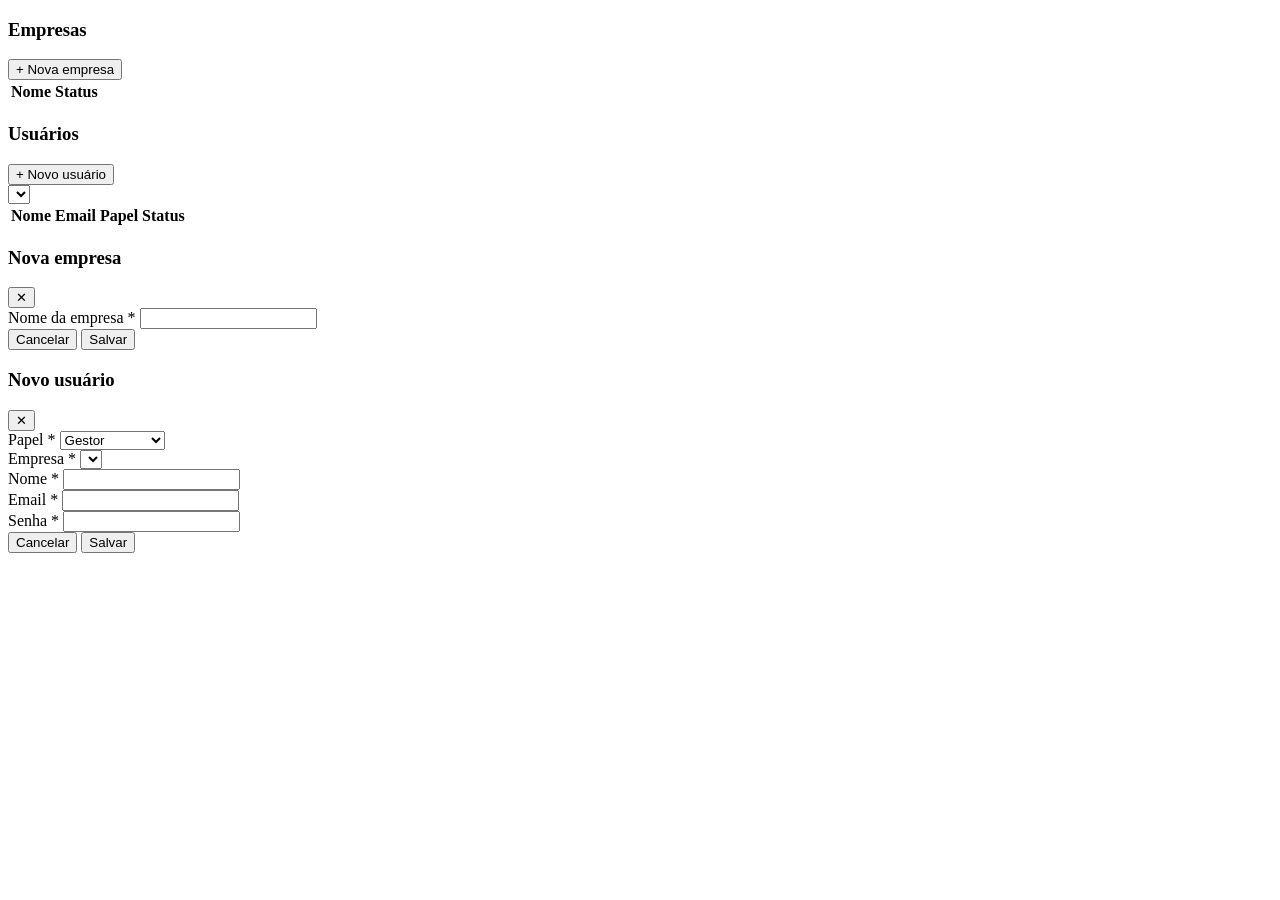
==== frontend/admin.html @ b638da09 "Add JurisPRO: sistema de cobranca com juros multi-empresa Backend (FastAPI + MySQL): autenticacao po" ====
<!doctype html>
<html lang="pt-BR">
<head>
  <meta charset="UTF-8" />
  <meta name="viewport" content="width=device-width, initial-scale=1" />
  <title>JurisPRO — Administração</title>
  <link rel="icon" href="/assets/img/favicon.png" />
  <link rel="stylesheet" href="/assets/css/theme.css" />
  <link rel="stylesheet" href="/assets/css/styles.css" />
</head>
<body>
  <div class="app-shell">
    <aside class="sidebar" id="sidebarSlot"></aside>
    <div class="main-area">
      <header class="topbar" id="topbarSlot"></header>
      <main class="content">
        <div class="grid-2">
          <div>
            <div class="flex-between mb-1">
              <h3>Empresas</h3>
              <button class="btn btn-primary btn-sm" id="newCompanyBtn">+ Nova empresa</button>
            </div>
            <div class="table-wrap">
              <table>
                <thead><tr><th>Nome</th><th>Status</th><th></th></tr></thead>
                <tbody id="companiesBody"></tbody>
              </table>
            </div>
          </div>

          <div>
            <div class="flex-between mb-1" style="flex-wrap:wrap;gap:0.5rem;">
              <h3>Usuários</h3>
              <button class="btn btn-primary btn-sm" id="newUserBtn">+ Novo usuário</button>
            </div>
            <div class="field mb-1">
              <select id="usersCompanyFilter"></select>
            </div>
            <div class="table-wrap">
              <table>
                <thead><tr><th>Nome</th><th>Email</th><th>Papel</th><th>Status</th><th></th></tr></thead>
                <tbody id="usersBody"></tbody>
              </table>
            </div>
          </div>
        </div>
      </main>
    </div>
  </div>

  <div class="modal-backdrop hidden" id="companyModalBackdrop">
    <div class="modal">
      <div class="modal-header">
        <h3>Nova empresa</h3>
        <button class="icon-btn" id="closeCompanyModal">✕</button>
      </div>
      <div class="error-box hidden" id="companyFormError"></div>
      <form id="companyForm">
        <div class="field">
          <label for="companyName">Nome da empresa *</label>
          <input type="text" id="companyName" required />
        </div>
        <div class="form-actions">
          <button type="button" class="btn btn-outline" id="cancelCompanyModal">Cancelar</button>
          <button type="submit" class="btn btn-primary">Salvar</button>
        </div>
      </form>
    </div>
  </div>

  <div class="modal-backdrop hidden" id="userModalBackdrop">
    <div class="modal">
      <div class="modal-header">
        <h3>Novo usuário</h3>
        <button class="icon-btn" id="closeUserModal">✕</button>
      </div>
      <div class="error-box hidden" id="userFormError"></div>
      <form id="userForm">
        <div class="field">
          <label for="userRole">Papel *</label>
          <select id="userRole">
            <option value="gestor">Gestor</option>
            <option value="operador">Operador</option>
            <option value="administrador">Administrador</option>
          </select>
        </div>
        <div class="field" id="userCompanyField">
          <label for="userCompany">Empresa *</label>
          <select id="userCompany"></select>
        </div>
        <div class="field">
          <label for="userName">Nome *</label>
          <input type="text" id="userName" required />
        </div>
        <div class="field">
          <label for="userEmail">Email *</label>
          <input type="email" id="userEmail" required />
        </div>
        <div class="field">
          <label for="userPassword">Senha *</label>
          <input type="password" id="userPassword" minlength="6" required />
        </div>
        <div class="form-actions">
          <button type="button" class="btn btn-outline" id="cancelUserModal">Cancelar</button>
          <button type="submit" class="btn btn-primary">Salvar</button>
        </div>
      </form>
    </div>
  </div>

  <script src="/assets/js/api.js"></script>
  <script src="/assets/js/common.js"></script>
  <script src="/assets/js/admin.js"></script>
</body>
</html>
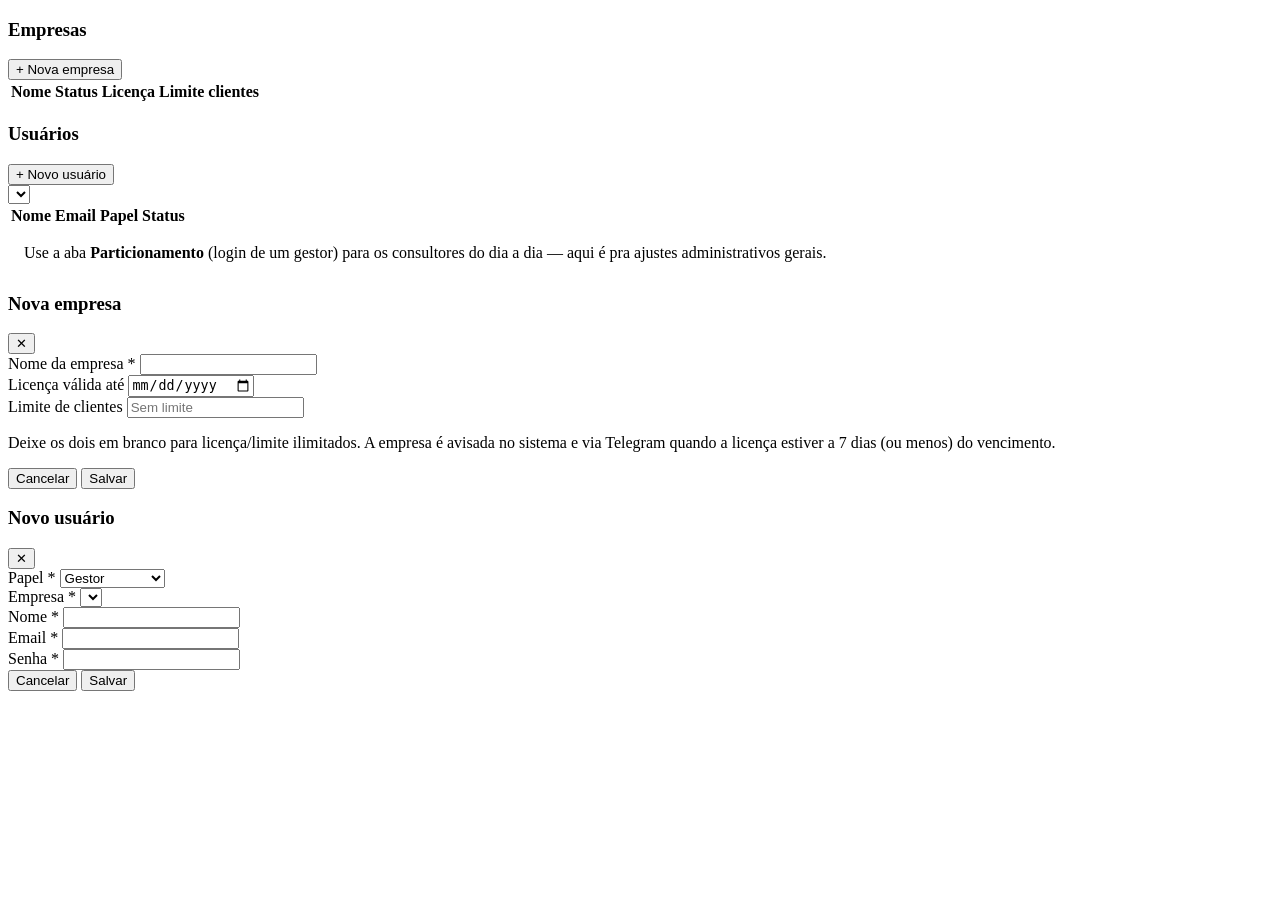
==== commit e921f0f5: "Add licenciamento, papel Consultor, seguranca de login e calculadora Dashboard e notificacoes - Card" ====
--- a/frontend/admin.html
+++ b/frontend/admin.html
@@ -22,7 +22,7 @@
             </div>
             <div class="table-wrap">
               <table>
-                <thead><tr><th>Nome</th><th>Status</th><th></th></tr></thead>
+                <thead><tr><th>Nome</th><th>Status</th><th>Licença</th><th>Limite clientes</th><th></th></tr></thead>
                 <tbody id="companiesBody"></tbody>
               </table>
             </div>
@@ -41,6 +41,7 @@
                 <thead><tr><th>Nome</th><th>Email</th><th>Papel</th><th>Status</th><th></th></tr></thead>
                 <tbody id="usersBody"></tbody>
               </table>
+              <p class="hint" style="padding:0 1rem 0.75rem;">Use a aba <strong>Particionamento</strong> (login de um gestor) para os consultores do dia a dia — aqui é pra ajustes administrativos gerais.</p>
             </div>
           </div>
         </div>
@@ -60,6 +61,18 @@
           <label for="companyName">Nome da empresa *</label>
           <input type="text" id="companyName" required />
         </div>
+        <div class="field-row">
+          <div class="field">
+            <label for="companyLicenseExpires">Licença válida até</label>
+            <input type="date" id="companyLicenseExpires" />
+          </div>
+          <div class="field">
+            <label for="companyMaxClients">Limite de clientes</label>
+            <input type="number" id="companyMaxClients" min="1" placeholder="Sem limite" />
+          </div>
+        </div>
+        <p class="hint">Deixe os dois em branco para licença/limite ilimitados. A empresa é avisada no
+          sistema e via Telegram quando a licença estiver a 7 dias (ou menos) do vencimento.</p>
         <div class="form-actions">
           <button type="button" class="btn btn-outline" id="cancelCompanyModal">Cancelar</button>
           <button type="submit" class="btn btn-primary">Salvar</button>
@@ -80,7 +93,7 @@
           <label for="userRole">Papel *</label>
           <select id="userRole">
             <option value="gestor">Gestor</option>
-            <option value="operador">Operador</option>
+            <option value="consultor">Consultor</option>
             <option value="administrador">Administrador</option>
           </select>
         </div>
